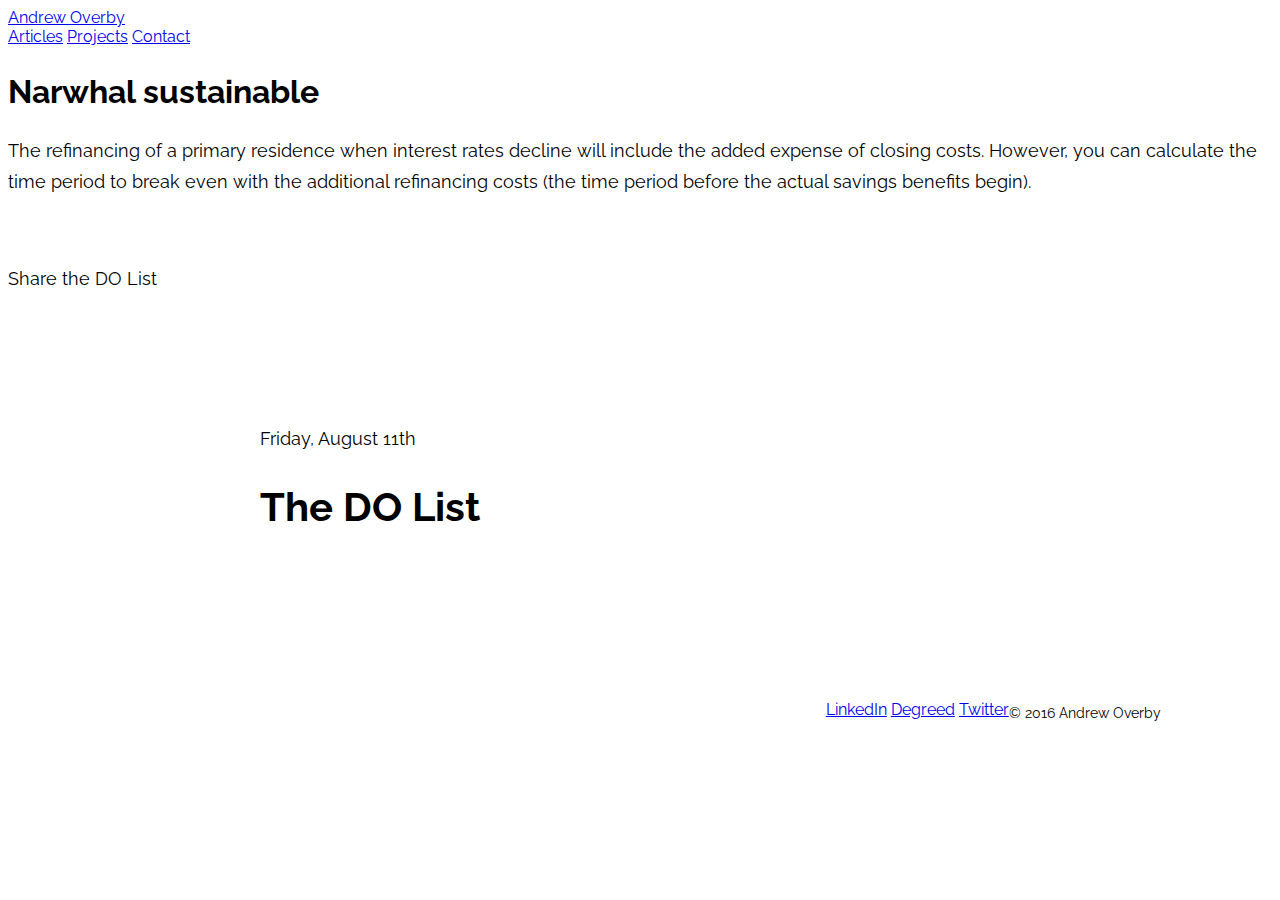
==== two_handles/two_handles_blog/blog/article_show.html @ bc1db801 "add working crud files" ====
<!DOCTYPE html>
<html>
  <head>
    <title>Andrew Overby - Here I am</title>
    <link href="https://fonts.googleapis.com/css?family=Raleway" rel="stylesheet">
    <link rel="stylesheet" href="https://path/to/font-awesome/css/font-awesome.min.css">
    <link rel="stylesheet" href="css/application.css">
  </head>
  <body>
    <header id="main_navigation" class="clearfix">
      <a href="#" class="name">Andrew Overby</a>
      <nav>
        <a href="articles.html">Articles</a>
        <a href="#">Projects</a>
        <a href="#">Contact</a>

    </header>

    <div id="content">
      <h2>Narwhal sustainable</h2>
      <p>The refinancing of a primary residence when interest rates decline
        will include the added expense of closing costs.
        However, you can calculate the time period to
        break even with the additional refinancing costs
        (the time period before the actual savings benefits begin).
      </p>

      <hr>

      <div id="share_box">
        <p>Share the DO List</p>
        <a href="#"><i class="fa fa-twitter"></i></a>
        <a href="#"><i class="fa fa-linkedin"></i></a>
        <a href="#"><i class="fa fa-medium"></i></a>

        <hr>
      </div>

    <div id="post_show_content" class="skinny_wrapper
    wrapper_padding">
      <header>
        <p class="date">Friday, August 11th</p>
        <h1>The DO List</h1>
        <hr>
      </header>
    </div>





      <footer id="main_footer">
        <nav>
        <p class="copyright">&copy; 2016 Andrew Overby</p>
        <a href="#"><i class="fa fa-linkedin"></i></a>
        <a href="#"><i class="fa fa-degreed"></i></a>
        <a href="#"><i class="fa fa-twitter"></i></a>
        </nav>
        <nav>
        <a href="#">LinkedIn</a>
        <a href="#">Degreed</a>
        <a href="#">Twitter</a>
        </nav>

      </footer>


  </body>

</html>
---- two_handles/two_handles_blog/blog/css/application.css ----
@import 'normalize';

$dark: #424652;
$white: ##FFFFFF;
$light: #9a9da4;
$highlight: #8bc6db;
$border: #E9E9E9;

* {
  box-sizing: border-box;
}

body {
  font-family: 'Raleway', sans-serif;
}

.wrapper {
  width: 90%;
  margin: 0 auto;

}

.skinny_wrapper {
  width: 80%;
  max-width: 760px;
  margin: 0 auto;
}

.wrapper_padding {
  padding: 4rem 0;
}


.clearfix:before,
.clearfix:after {
  content: " ";
  display: table;
}

.clearfix:after {
  clear: both;
}

h1, h2, h3, h4, h5, h6, p, ul, li {
  color: $dark;
}

h1 {
  font-size: 2.5rem;
}

h2 {
  font-size: 2rem;
}
h3 {
  font-size: 1.75rem;
}

h4 {
  font-size: 1.375rem;
}
 h5 {
   font-size: 1.25rem;
 }

h6 {
  font-size: 1rem;
}

p, li {
  font-size: 1.1rem;
  line-height: 1.75;
}

p, ul, ol {
  margin: 0 0 1.6em 0;
}

hr {
  width: 3em;
  height: 2px;
  display: block;
  border: 0;
  border-top: 2px solid $highlight;
  margin: 2rem 0;
}



#main naviation {
  padding: 2.5em 5%;
  border-bottom: 1px solid $border;
  .name {
    font-weight: 700;
    font-size: .80em;
    letter-spacing: 4px;
    text-transform: uppercase;
    border: 2px solid $border;
    padding: 1rem;
    text-decoration: none;
    color: $dark;
    float: left;

  }

  nav {
    float: right;
    padding-top: 1.5rem;
    a {
      color: $dark;
      text-decoration: none;
      margin: 0 1rem;
      font-size: 1rem;
    }
  }
}

#page_title {
  text-align: center;
  border-bottom: 1pz solid $border;
  padding: 3em 0;
  font-size: 1rem;
  text-transform: uppercase;
}



#main_footer {
  padding: 2.5em 5%;
  border-top: 1px solid $border;
  .copyright {
    float: left;
    font-size: .9em;
    margin: 0;
  }

  nav {
    float: right;
    i {
      color: $dark;
      margin-left: 1em;
      padding-top: .2em;
      &:hover {
        color: $highlight;
      }
    }
  }
}


input [type="text"], input [type="email"],
input [type="password"], textarea {
    width:100%;
    max-width: 100%;
    height: 3em;
    border: 2px splid $border;
    margin: .5em 0 2em 0;
}

textarea {
  min-height: 20em;
}

input [type="submit"] {
  outline: none;
  background: transparent;
  border: 2px solid $border;
  text-align: center;
  font-size: 1em;
  color: $dark;
  text-decoration: none;
  padding: 1em 2em;
  &:hover {
    border: 2px solid $highlight;
    color: $highlight;
  }
}


@import 'welcome';
@import 'post_project';
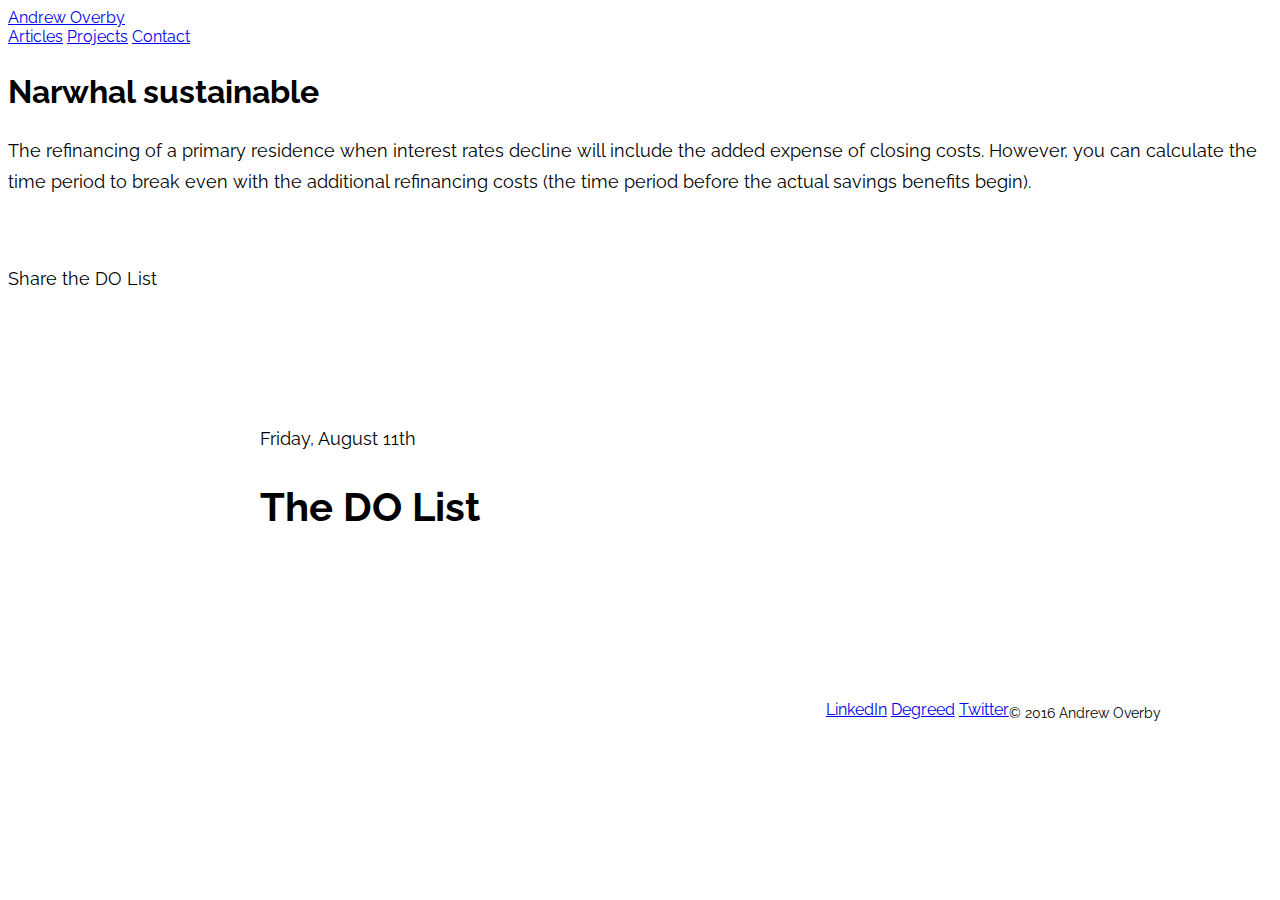
==== commit fa0fcb56: "add web links; more styling" ====
--- a/two_handles/two_handles_blog/blog/article_show.html
+++ b/two_handles/two_handles_blog/blog/article_show.html
@@ -45,10 +45,6 @@
       </header>
     </div>
 
-
-
-
-
       <footer id="main_footer">
         <nav>
         <p class="copyright">&copy; 2016 Andrew Overby</p>
